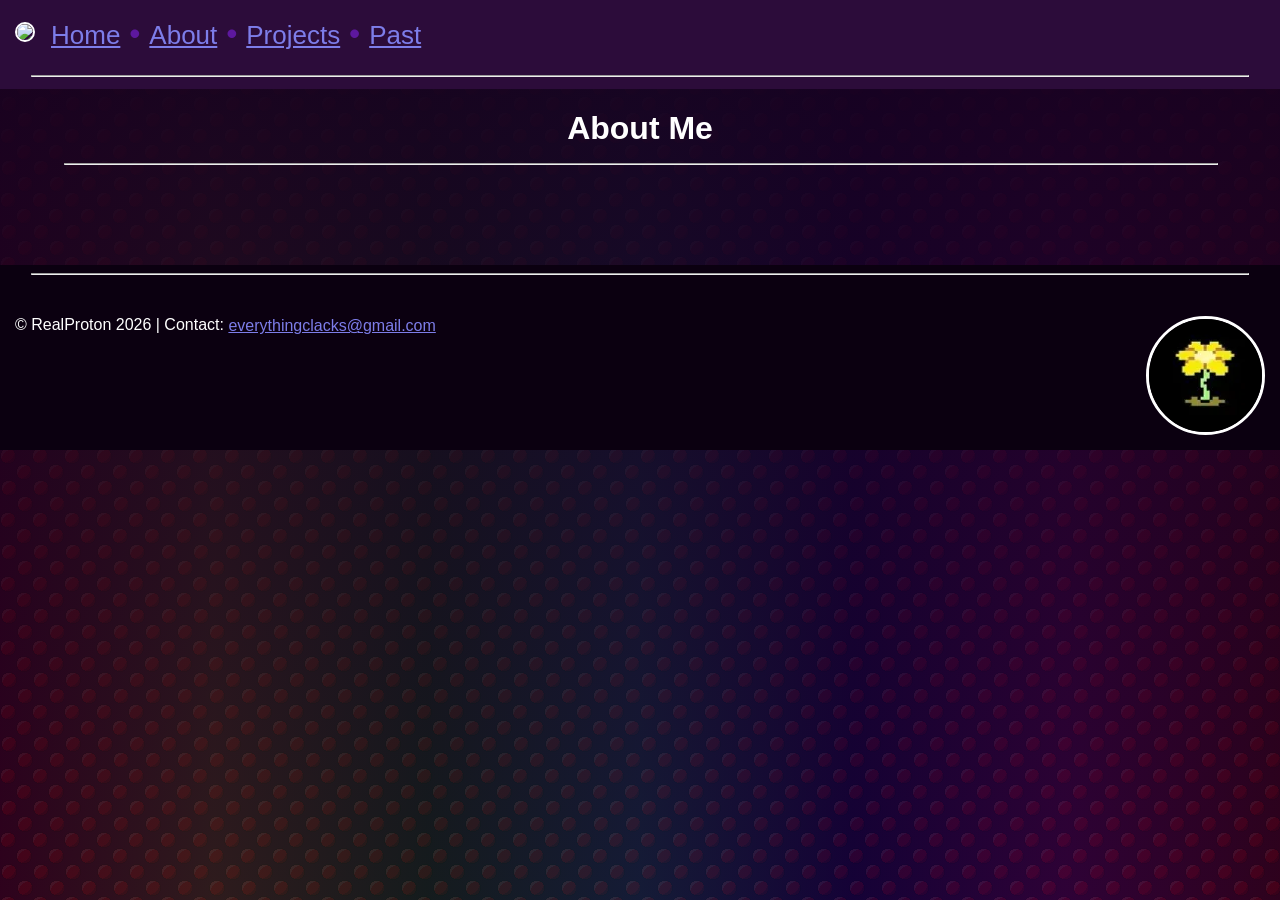
==== pages/about.html @ bd9a2e01 "tryinga make a song player" ====
<!DOCTYPE html>

<html>
    <head>
        <meta charset="utf8">
        <title>site</title>
        <link rel="stylesheet" href="/style/basic-style-classes.css">
    </head>
    
    <body class="scoutie-sans clacks-background">
        <div id="main-header-placeholder"></div>
        <main>
            <header>
                <h1>About Me</h1>
            </header>
            <article>
                
            </article>
            <article>
            </article>
        </main>
        <div id="main-footer-placeholder"></div>
    </body>
    <script src="/scripts/header_liner.js"></script>
    <script src="/scripts/header_placer.js"></script>
    <script src="/scripts/footer_placer.js"></script>
</html>
---- style/basic-style-classes.css ----
@import url('https://fonts.googleapis.com/css2?family=Scoutie+Sans:ital,wght@0,200..800;1,200..800&display=swap'
);
.scoutie-sans {
    font-family: "Scoutie Sans", sans-serif;
    font-optical-sizing: auto;
    font-weight: 400;
    font-style: normal;
}

.float-left {
    float: left;
}
.float-right {
    float: right;
}

body {
    color: white;
    background: #170220;
    margin: 0px;
}

main {
    text-align: center;
    margin-left: 5%;
    margin-right: 5%;
}

p {
    text-indent: 1em;
    text-align: left;
}

figure {
    display: inline-block;
    width: min-content;
    border: 5px solid #DDD;
    border-radius: 1em;
    background-color: white;
    color: black;
    margin: 10px;
}
figure img {
    border-top-right-radius: 11px;
    border-top-left-radius: 11px;
    display: block;
    max-width: 200px;
}

a {
    vertical-align: middle;
}
a:link {
    color: rgb(125, 125, 233);
}
a:hover {
    color: rgb(162, 162, 243);
}
a:active {
    color: rgb(198, 198, 248);
}
a:visited {
    color: rgb(182, 71, 204);
}
a:visited:hover {
    color: rgb(196, 91, 218);
}
a:visited:active {
    color: rgb(229, 149, 245);
}

ul {
    text-align: left;
}

.main-page-link {
    text-indent: 2em;
    font-size: 1.25em;
    text-align: left;
    font-style: italic;
}

.clacks-background {
    background-image:
        /* darkening overlay for visibility */
        linear-gradient(rgba(23, 2, 32, 1), rgba(23, 2, 32, 0.8)),
        /* rainbow overlay to represent the ball s */
        linear-gradient(to right, rgba(255, 0, 0, 0.5), rgba(255, 255, 0, 0.5), rgba(0, 255, 0, 0.5), rgba(0, 255, 255, 0.5), rgba(0, 0, 255, 0.5), rgba(255, 0, 255, 0.5), rgba(255, 0, 0, 0.5)),
        /* the actual tiling background */
        url("/images/krita/checkerboard-balls.png");
    
    background-repeat: repeat;
    background-attachment: fixed;
    image-rendering: pixelated;

    animation-name: sliding-clacks-background;
    animation-duration: 5s;
    animation-timing-function: linear;
    animation-iteration-count: infinite;
}

.clacks-background * {
    image-rendering: initial;
}

@keyframes sliding-clacks-background {
    /* the tiling background is the third image in the background*/
    from {
        background-position: 0 0, 0 0, 0 0;
    }
    to {
        background-position: 0 0, 0 0, 128px 64px;
    }
}
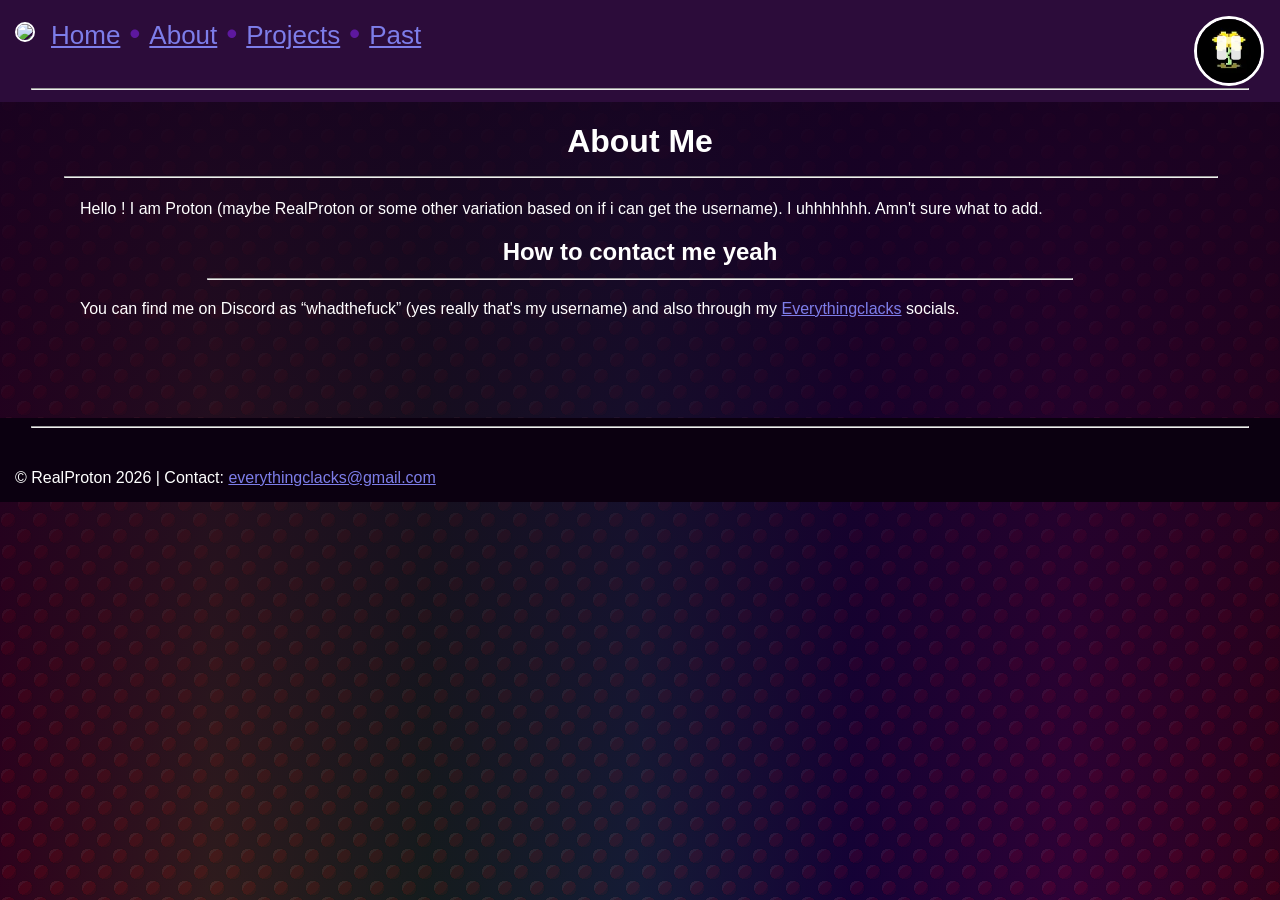
==== commit 38d496af: "like the very start of the about page" ====
--- a/pages/about.html
+++ b/pages/about.html
@@ -14,9 +14,17 @@
                 <h1>About Me</h1>
             </header>
             <article>
-                
+                <p>
+                    Hello &excl; I am Proton (maybe RealProton or some other variation based on if i can get the username).
+                    I uhhhhhhh. Amn't sure what to add.
+                </p> 
             </article>
             <article>
+                <h2> How to contact me yeah </h2>
+                <p>
+                    You can find me on Discord as <q>whadthefuck</q> (yes really that's my username)
+                    and also through my <a href="/pages/projects.html#Everythingclacks">Everythingclacks</a> socials.
+                </p>
             </article>
         </main>
         <div id="main-footer-placeholder"></div>
--- a/style/basic-style-classes.css
+++ b/style/basic-style-classes.css
@@ -47,9 +47,6 @@
     max-width: 200px;
 }
 
-a {
-    vertical-align: middle;
-}
 a:link {
     color: rgb(125, 125, 233);
 }
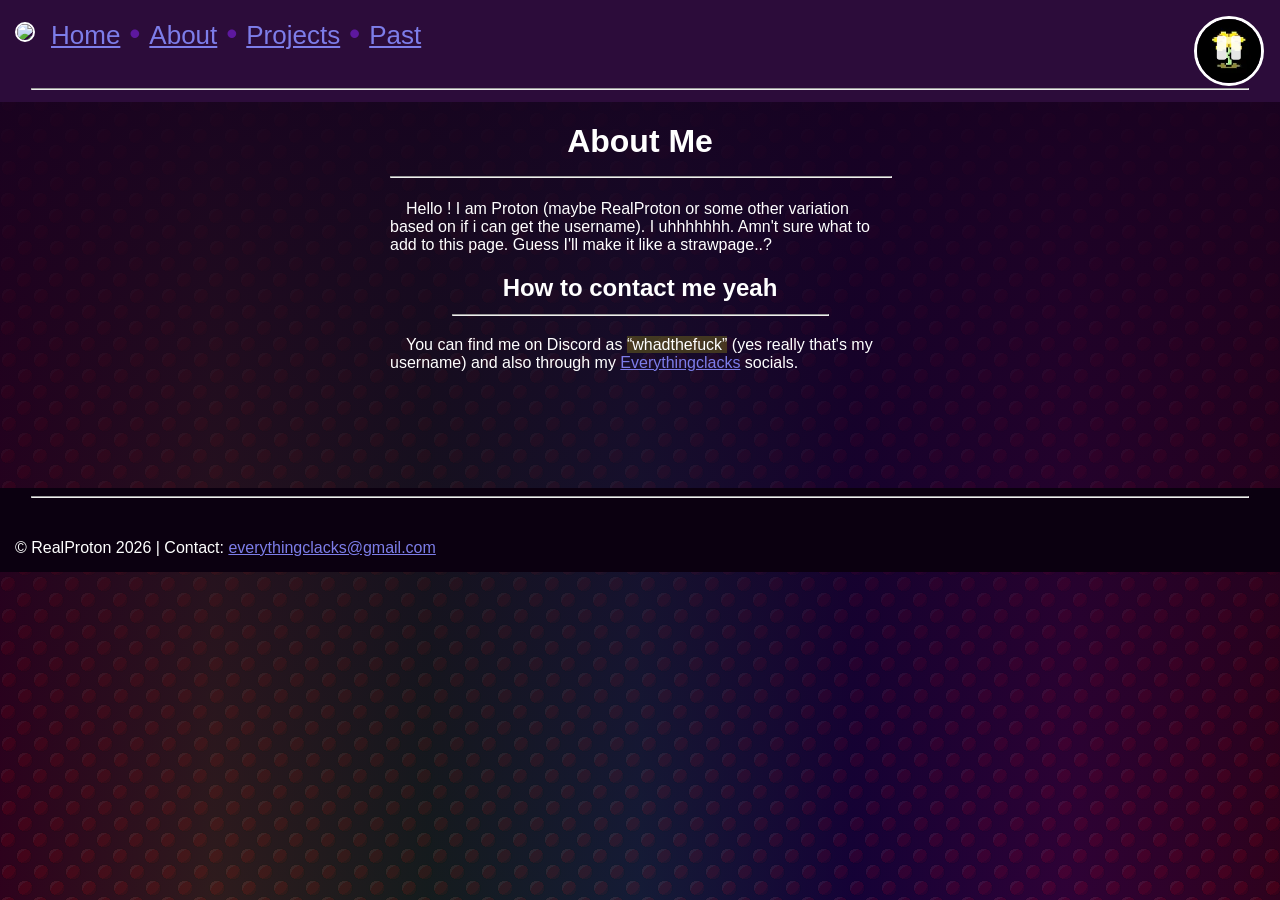
==== commit 11b040bb: "clean up and add a couple things" ====
--- a/pages/about.html
+++ b/pages/about.html
@@ -7,23 +7,23 @@
         <link rel="stylesheet" href="/style/basic-style-classes.css">
     </head>
     
-    <body class="scoutie-sans clacks-background">
+    <body class="scoutie-sans clacks-background" style="display: flex; flex-direction: column;">
         <div id="main-header-placeholder"></div>
-        <main>
+        <main style="width: 500px; align-self: center;">
             <header>
                 <h1>About Me</h1>
             </header>
             <article>
                 <p>
                     Hello &excl; I am Proton (maybe RealProton or some other variation based on if i can get the username).
-                    I uhhhhhhh. Amn't sure what to add.
+                    I uhhhhhhh. Amn't sure what to add to this page. Guess I'll make it like a strawpage..?
                 </p> 
             </article>
             <article>
                 <h2> How to contact me yeah </h2>
                 <p>
-                    You can find me on Discord as <q>whadthefuck</q> (yes really that's my username)
-                    and also through my <a href="/pages/projects.html#Everythingclacks">Everythingclacks</a> socials.
+                    You can find me on Discord as <mark><q>whadthefuck</q></mark> (yes really that's my username)
+                    and also through my <a href="/pages/projects.html#EverythingClacks">Everythingclacks</a> socials.
                 </p>
             </article>
         </main>
--- a/style/basic-style-classes.css
+++ b/style/basic-style-classes.css
@@ -21,14 +21,21 @@
 }
 
 main {
-    text-align: center;
     margin-left: 5%;
     margin-right: 5%;
 }
 
 p {
     text-indent: 1em;
-    text-align: left;
+}
+
+mark {
+    background: #ffff0030;
+    color: white;   
+}
+
+:is(h1, h2, h3, h4, h5, h6) {
+    text-align: center;
 }
 
 figure {
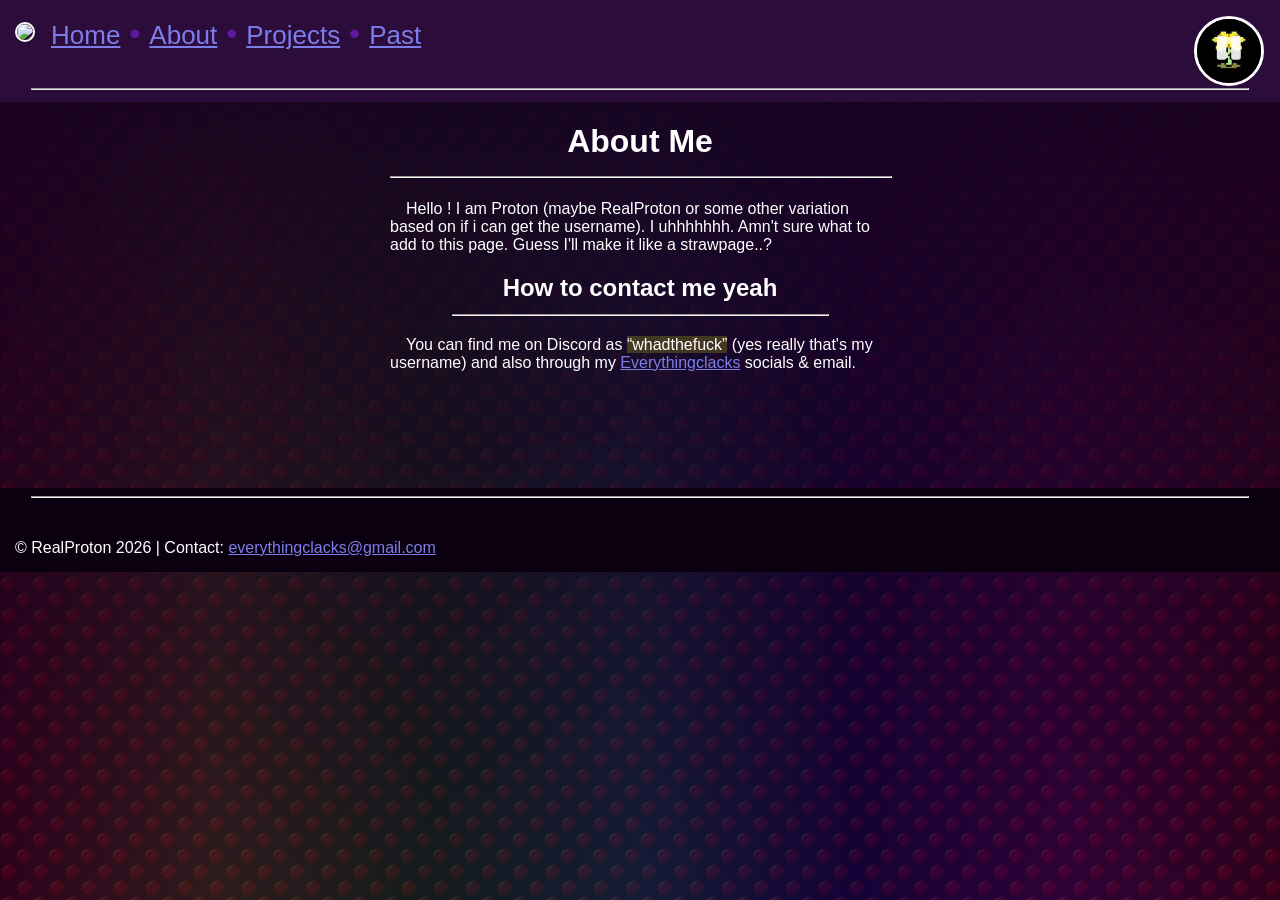
==== commit 1e681f6b: "discord embeds and scientists revealed the secret" ====
--- a/pages/about.html
+++ b/pages/about.html
@@ -5,6 +5,13 @@
         <meta charset="utf8">
         <title>site</title>
         <link rel="stylesheet" href="/style/basic-style-classes.css">
+        
+        <meta property="og:title" content="About Proton">
+        <meta property="og:description" content="About the me (I (Proton)).">
+        <meta property="og:url" content="http://realprot0n.github.io/pages/about.html">
+        <meta property="og:image" content="/images/cropped_circle_image.png">
+        <meta property="og:site-name" content="Proton">
+        <meta name="theme-color" content="#370154">
     </head>
     
     <body class="scoutie-sans clacks-background" style="display: flex; flex-direction: column;">
@@ -23,7 +30,7 @@
                 <h2> How to contact me yeah </h2>
                 <p>
                     You can find me on Discord as <mark><q>whadthefuck</q></mark> (yes really that's my username)
-                    and also through my <a href="/pages/projects.html#EverythingClacks">Everythingclacks</a> socials.
+                    and also through my <a href="/pages/projects.html#EverythingClacks">Everythingclacks</a> socials & email.
                 </p>
             </article>
         </main>
--- a/style/basic-style-classes.css
+++ b/style/basic-style-classes.css
@@ -1,5 +1,5 @@
-@import url('https://fonts.googleapis.com/css2?family=Scoutie+Sans:ital,wght@0,200..800;1,200..800&display=swap'
-);
+@import url('https://fonts.googleapis.com/css2?family=Scoutie+Sans:ital,wght@0,200..800;1,200..800&display=swap');
+
 .scoutie-sans {
     font-family: "Scoutie Sans", sans-serif;
     font-optical-sizing: auto;
